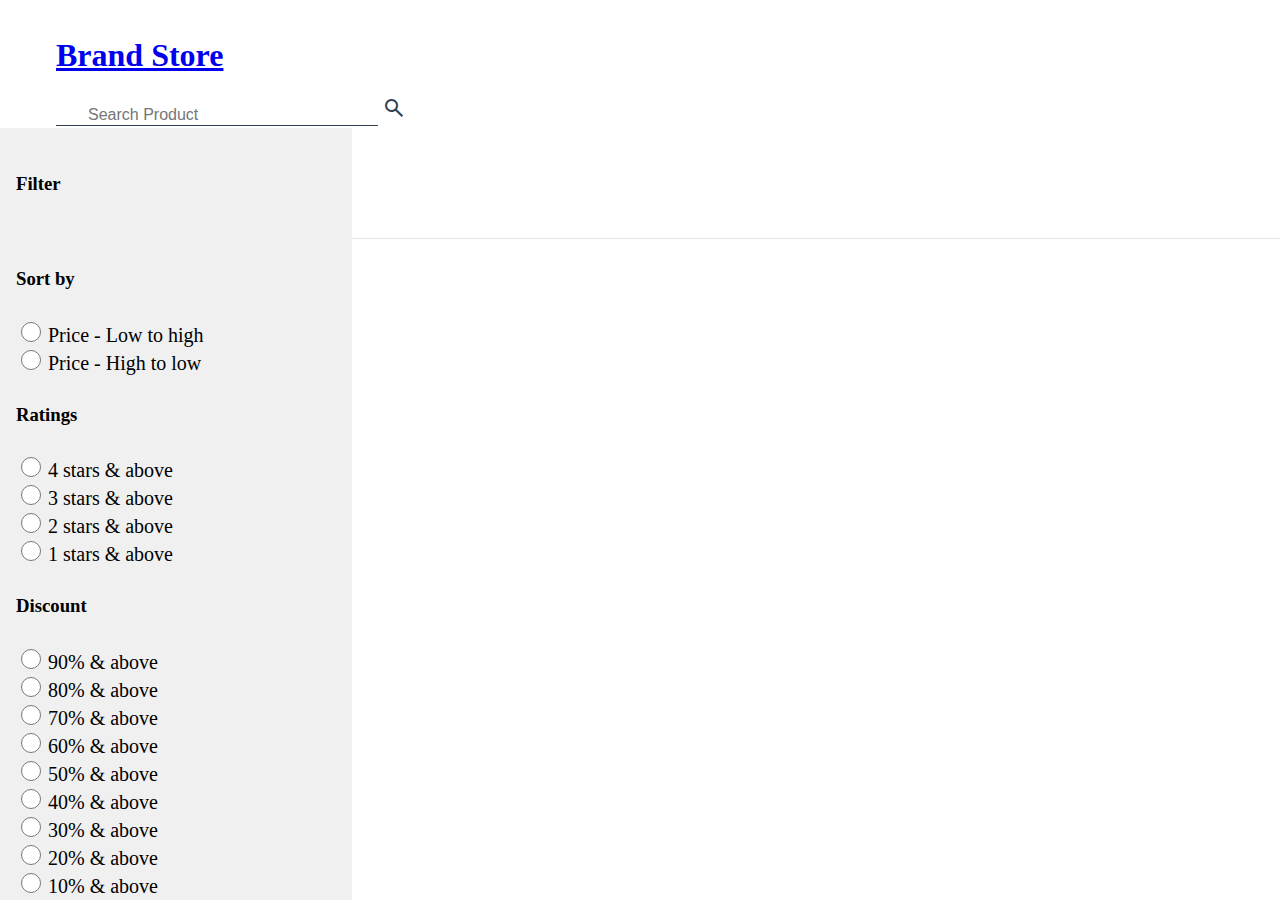
==== index.html @ f22ca124 "Added index.html page" ====
<!DOCTYPE html>
<html lang="en">
<head>
    <meta charset="UTF-8">
    <meta name="viewport" content="width=device-width, initial-scale=1.0">
    <title>Home | Brand </title>
    <meta name="Auther" description="Babloo Kumar">
    <link rel="stylesheet" href="./style.css">
</head>
<body>
     <header class="heading d-flex fixed top-0 left-0 grow-shrink-basis align-center myclass">
          <div class="heading-title-icon d-flex align-center">
              <h1 class="heading-title">
                  <a class="link" href="/">Brand Store</a>
              </h1>
          </div>
          <div class="search-box-container relative">
               <input class="search-box-input" placeholder="Search Product">
               <span class="material-symbols-outlined absolute left-0 top-0">
                    search
                    </span>
          </div>
          <nav class="navigation">
              <ul class="gap list-non-bullet d-flex align-center">
                  <li class="list-item-inline">
                      <a href="/" class="link cursor"><span class="nav-icon material-symbols-outlined">
                         favorite
                         </span></a>
                  </li>
                  <li class="list-item-inline">
                      <a href="./cart.html" class="link cursor "><span class="nav-icon material-symbols-outlined">
                         shopping_cart
                         </span></a>
                  </li>
              </ul>
          </nav>
      </header>

      <div class="products-page d-flex">
        <div>
            <aside class="side-bar">
                <h3 class="heading-3">Filter</h3>
                <div class="filter-container">
                    <!-- <h3 class="heading-3">Categories</h3> -->
                    <!-- <div class="d-flex align-center gap">
                        <input data-idealFor="1" id="idealFor-1" class="radio" type="radio" name="idealFor">
                        <label data-idealFor="1" for="idealFor-1" class="label">Price - Low to high</label>
                    </div>
                    <div class="d-flex align-center gap">
                        <input data-idealFor="2" id="idealFor-2" class="radio" type="radio" name="idealFor">
                        <label data-idealFor="2" for="idealFor-2" class="label">Price - High to low</label>
                    </div> -->
                    <h3 class="heading-3">Sort by</h3>
                    <div class="d-flex align-center gap">
                        <input data-newPrice="1" id="newPrice-1" class="radio" type="radio" name="newPrice">
                        <label data-newPrice="1" for="newPrice-1" class="label">Price - Low to high</label>
                    </div>
                    <div class="d-flex align-center gap">
                        <input data-newPrice="2" id="newPrice-2" class="radio" type="radio" name="newPrice">
                        <label data-newPrice="2" for="newPrice-2" class="label">Price - High to low</label>
                    </div>
                    <h3 class="heading-3">Ratings</h3>
                    <div class="d-flex align-center gap">
                        <input data-rating="4" id="rating-4" class="radio" type="radio" name="rating">
                        <label data-rating="4" for="rating-4" class="label">4 stars & above</label>
                    </div>
                    <div class="d-flex align-center gap">
                        <input data-rating="3" id="rating-3" class="radio" type="radio" name="rating">
                        <label data-rating="3" for="rating-3" class="label">3 stars & above</label>
                    </div>
                    <div class="d-flex align-center gap">
                        <input data-rating="2" id="rating-2" class="radio" type="radio" name="rating">
                        <label data-rating="2" for="rating-2" class="label">2 stars & above</label>
                    </div>
                    <div class="d-flex align-center gap">
                        <input data-rating="1" id="rating-1" class="radio" type="radio" name="rating">
                        <label data-rating="1" for="rating-1" class="label">1 stars & above</label>
                    </div>
                    <h3 class="heading-3">Discount</h3>
                    <div class="d-flex align-center gap">
                        <input data-discount="90" id="discount-90" class="radio" type="radio" name="discount">
                        <label data-discount="90" for="discount-90" class="label">90% & above</label>
                    </div>
                    <div class="d-flex align-center gap">
                        <input data-discount="80" id="discount-80" class="radio" type="radio" name="discount">
                        <label data-discount="80" for="discount-80" class="label">80% & above</label>
                    </div>
                    <div class="d-flex align-center gap">
                        <input data-discount="70" id="discount-70" class="radio" type="radio" name="discount">
                        <label data-discount="70" for="discount-70" class="label">70% & above</label>
                    </div>
                    <div class="d-flex align-center gap">
                        <input data-discount="60" id="discount-60" class="radio" type="radio" name="discount">
                        <label data-discount="60" for="discount-60" class="label">60% & above</label>
                    </div>
                    <div class="d-flex align-center gap">
                        <input data-discount="50" id="discount-50" class="radio" type="radio" name="discount">
                        <label data-discount="50" for="discount-50" class="label">50% & above</label>
                    </div>
                    <div class="d-flex align-center gap">
                        <input data-discount="40" id="discount-40" class="radio" type="radio" name="discount">
                        <label data-discount="40" for="discount-40" class="label">40% & above</label>
                    </div>
                    <div class="d-flex align-center gap">
                        <input data-discount="30" id="discount-30" class="radio" type="radio" name="discount">
                        <label data-discount="30" for="discount-30" class="label">30% & above</label>
                    </div>
                    <div class="d-flex align-center gap">
                        <input data-discount="20" id="discount-20" class="radio" type="radio" name="discount">
                        <label data-discount="20" for="discount-20" class="label">20% & above</label>
                    </div>
                    <div class="d-flex align-center gap">
                        <input data-discount="10" id="discount-10" class="radio" type="radio" name="discount">
                        <label data-discount="10" for="discount-10" class="label">10% & above</label>
                    </div>
                    
                </div>
            </aside>
        </div>
        <div class="product-container d-flex wrap gap" id="products"></div>
    </div> 
    <!-- i have omit below 2 line -->
    <!-- <div class="products-page d-flex wrap gap " id="products">
    </div> -->
    <!-- <div class="card card-vertical d-flex direction-column relative shadow">
        <div class="card-image-container">
             <img class="card-image" src="https://rukminim2.flixcart.com/image/612/612/xif0q/top/w/b/q/-original-imaguza66yrs4h7a.jpeg?q=70" alt="shoes">
        </div>
        <div class="card-details">
             <div class="card-title">Premium Collection</div>
             <div class="card-description">
                  <p class="card-des">Men Sneakers</p>
                  <p class="card-price">
                     Rs. 1750
                        <span class="price-strike-through">Rs. 2499</span>
                     <span class="discount">(30% OFF)</span>
                  </p>
                  <p class="d-flex align-centre">
                    <span>4.8</span>
                    <span class="material-icons-outlined star">star</span>
                  </p>
             </div>
             <div class="cta-btn">
                  <button class="button btn-primary btn-icon cart-btn d-flex align-center justify-center gap cursor btn-margin">
                    <span class="material-icons-outlined star">shopping_cart</span> 
                    <span>Add To Cart</span>
                  </button>
             </div>
        </div> -->
   <!-- </div> -->
   <script type="module" src="./index.js"></script>
</body>
</html>
---- style.css ----
@import url("https://uilight.netlify.app/main.css");
@import url("https://fonts.googleapis.com/icon?family=Material+Icons");
@import url("https://fonts.googleapis.com/icon?family=Material+Icons+Outlined");
/* //for wishlist */
@import url("https://fonts.googleapis.com/css2?family=Material+Symbols+Outlined:opsz,wght,FILL,GRAD@20..48,100..700,0..1,-50..200");

/* for cart */

:root {
  --primary-color: #334155;
}

.heading {
  background-color: var(--background-color);
  padding: 0.5rem 3rem;
  color: var(--primary-color);
  border-bottom: 1px solid rgba(0, 0, 0, 0.1);
  z-index: 1;
  width: 100vw;
  justify-content: space-between;
}

.search-box-input {
  width: 18rem;
  padding-left: 2rem;
  font-size: 1rem;
  border: none;
  border-bottom: 1px solid var(--primary-color);
  background-color: transparent;
}

.search-box-input:focus {
  outline: none;
}

.nav-icon {
  font-size: 2rem;
}

.products-page {
  padding: 8rem 3rem 2rem 3rem;
}
.card-vertical {
  width: 16rem;
}

.card-image-container {
  width: 100%;
  height: 240px;
}

.card-image {
  height: 100%;
  object-fit: contain;
}

.star {
  color: orange;
}

.card-price {
  gap: 4px;
}

.price-strike-through,
.discount {
  font-size: 14px;
}

.gap-sm {
  gap: 8px;
}

.main {
  padding-top: 8rem;
}

.heading-2 {
  padding-bottom: 1rem;
  font-size: 2.5rem;
}

.final-price {
  width: 25rem;
  background-color: var(--card-background);
  align-self: flex-start;
}

.justify-space-between {
  justify-content: space-between;
}

/* .side-bar {
  width: 20rem;
  position: fixed;
} */



.side-bar {
  width: 20rem;
  overflow-y: auto; /* Allow vertical scrolling if content exceeds the height */
  height: calc(100vh - 8rem); /* Subtract the height of the header/navbar */
  position: fixed;
  top: 8rem; /* Adjust to match the height of your header/navbar */
  left: 0;
  background-color: #f0f0f0;
  z-index: 1000;
  padding: 1rem;
  overflow-x: hidden;
  
}



.product-container {
  margin-left: 21rem;
  padding-top: 8rem;
}

.heading-3 {
  padding: 10px 0;
}

.filter-container {
  padding: 1rem 0;
}

.label {
  font-size: 1.25rem;
}

.radio {
  width: 1.25rem;
  height: 1.25rem;
}
.myclass2{
  margin-left: 8px;
}
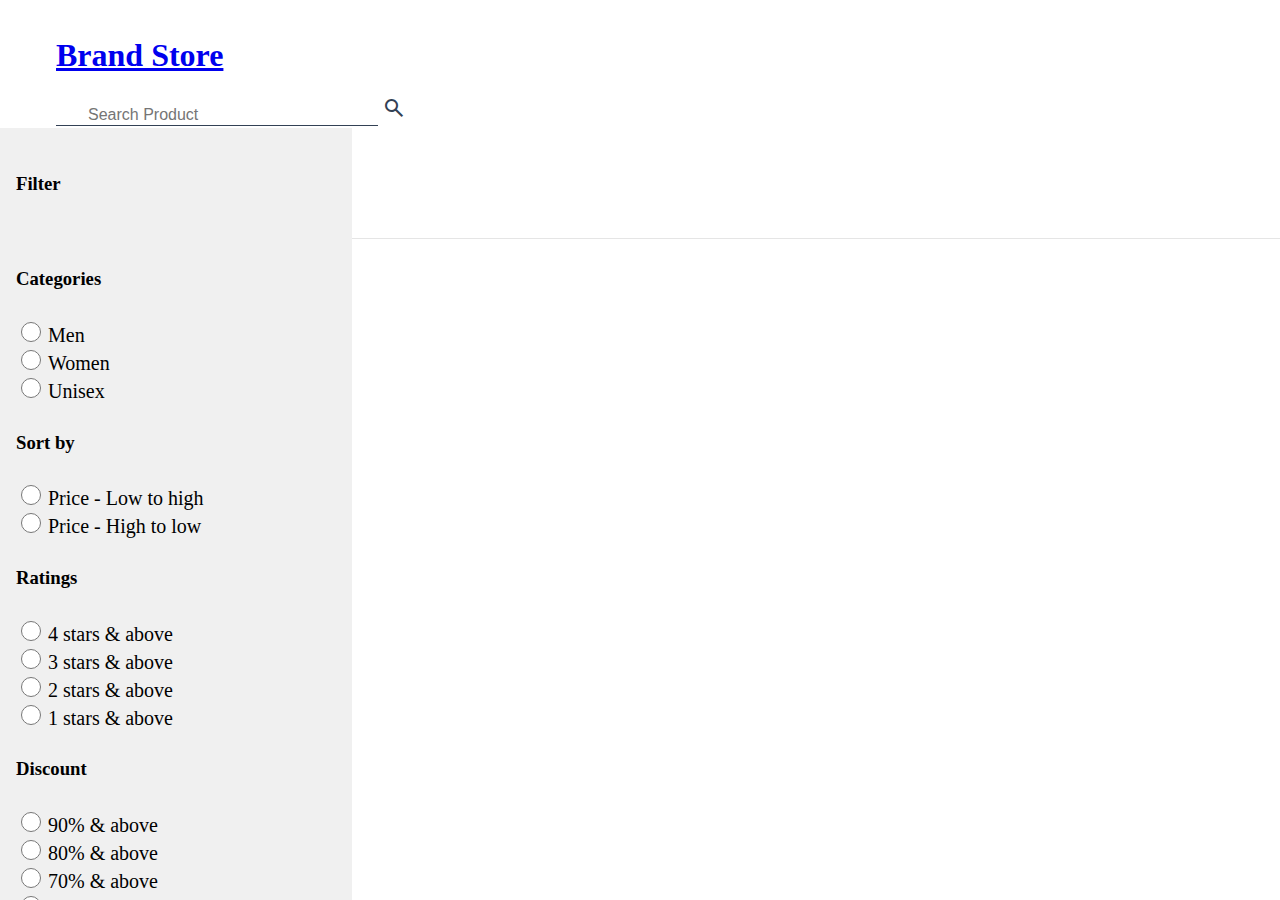
==== commit 5f2c193c: "Update index.html" ====
--- a/index.html
+++ b/index.html
@@ -15,7 +15,7 @@
               </h1>
           </div>
           <div class="search-box-container relative">
-               <input class="search-box-input" placeholder="Search Product">
+               <input class="search-box-input my" placeholder="Search Product">
                <span class="material-symbols-outlined absolute left-0 top-0">
                     search
                     </span>
@@ -23,7 +23,7 @@
           <nav class="navigation">
               <ul class="gap list-non-bullet d-flex align-center">
                   <li class="list-item-inline">
-                      <a href="/" class="link cursor"><span class="nav-icon material-symbols-outlined">
+                      <a href="/" class="link cursor"><span class="nav-icon material-symbols-outlined myfav ">
                          favorite
                          </span></a>
                   </li>
@@ -41,15 +41,19 @@
             <aside class="side-bar">
                 <h3 class="heading-3">Filter</h3>
                 <div class="filter-container">
-                    <!-- <h3 class="heading-3">Categories</h3> -->
-                    <!-- <div class="d-flex align-center gap">
+                    <h3 class="heading-3">Categories</h3>
+                    <div class="d-flex align-center gap">
                         <input data-idealFor="1" id="idealFor-1" class="radio" type="radio" name="idealFor">
-                        <label data-idealFor="1" for="idealFor-1" class="label">Price - Low to high</label>
+                        <label data-idealFor="1" for="idealFor-1" class="label">Men</label>
                     </div>
                     <div class="d-flex align-center gap">
                         <input data-idealFor="2" id="idealFor-2" class="radio" type="radio" name="idealFor">
-                        <label data-idealFor="2" for="idealFor-2" class="label">Price - High to low</label>
-                    </div> -->
+                        <label data-idealFor="2" for="idealFor-2" class="label">Women</label>
+                    </div>
+                    <div class="d-flex align-center gap">
+                        <input data-idealFor="3" id="idealFor-3" class="radio" type="radio" name="idealFor">
+                        <label data-idealFor="3" for="idealFor-3" class="label">Unisex</label>
+                    </div>
                     <h3 class="heading-3">Sort by</h3>
                     <div class="d-flex align-center gap">
                         <input data-newPrice="1" id="newPrice-1" class="radio" type="radio" name="newPrice">
@@ -150,4 +154,4 @@
    <!-- </div> -->
    <script type="module" src="./index.js"></script>
 </body>
-</html>+</html>
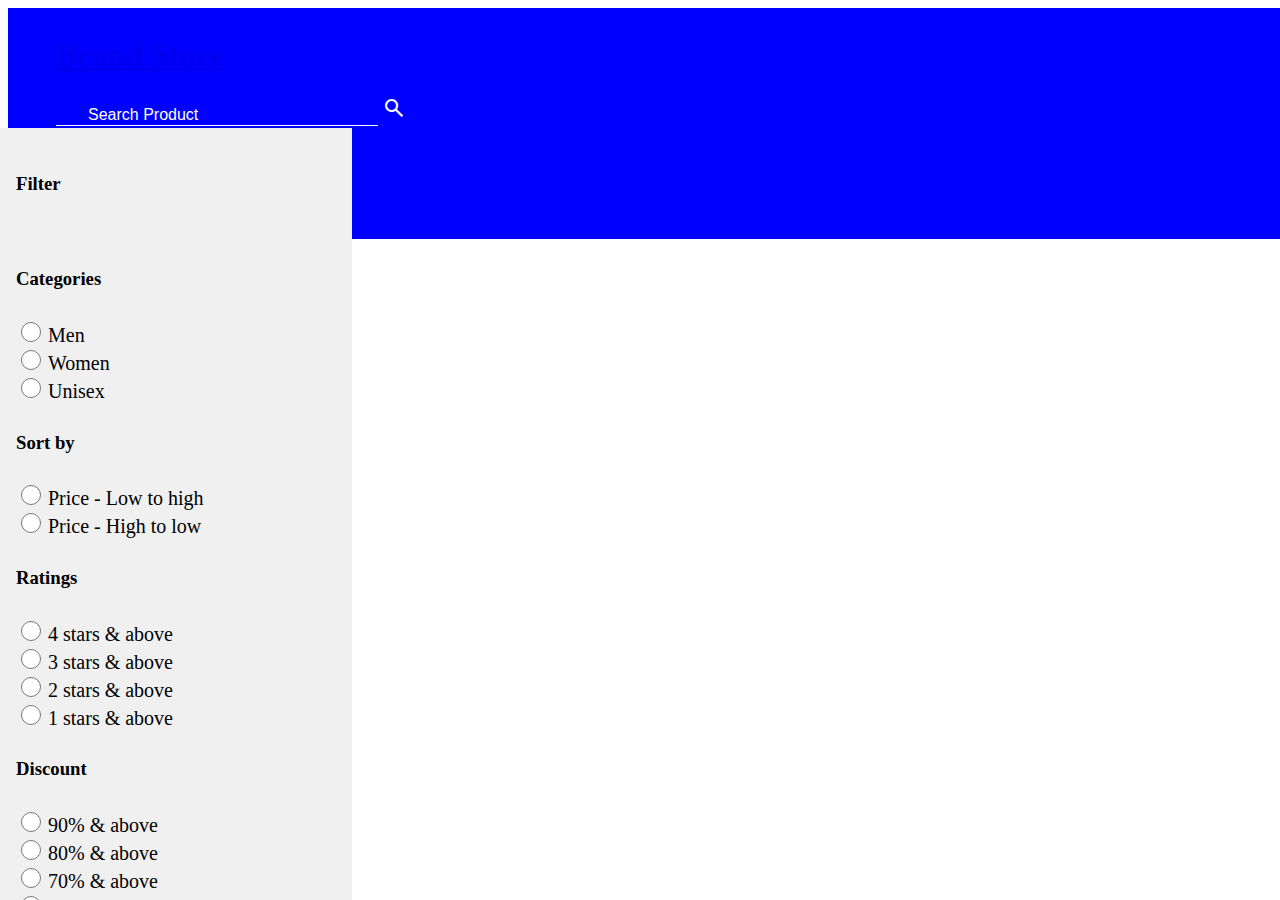
==== commit f60039c4: "Update index.html" ====
--- a/index.html
+++ b/index.html
@@ -11,7 +11,7 @@
      <header class="heading d-flex fixed top-0 left-0 grow-shrink-basis align-center myclass">
           <div class="heading-title-icon d-flex align-center">
               <h1 class="heading-title">
-                  <a class="link" href="/">Brand Store</a>
+                  <a class="link" href="./">Brand Store</a>
               </h1>
           </div>
           <div class="search-box-container relative">
--- a/style.css
+++ b/style.css
@@ -25,12 +25,15 @@
   padding-left: 2rem;
   font-size: 1rem;
   border: none;
-  border-bottom: 1px solid var(--primary-color);
+  /* border-bottom: 1px solid var(--primary-color); */
+  border-bottom: 1.5px solid white;
   background-color: transparent;
 }
 
 .search-box-input:focus {
   outline: none;
+  /* //mychange1 */
+  color: white;
 }
 
 .nav-icon {
@@ -136,4 +139,18 @@
 }
 .myclass2{
   margin-left: 8px;
-}+}
+.myclass{
+  background-color: blue;
+  color: white;
+}
+
+/* my change2 */
+.my::placeholder {
+  color: white; /* Change this to the desired color */
+  opacity: 1; /* Optional: Ensure the color is fully opaque */
+}
+/* my change3 */
+/* .myfav{
+  color: red;
+} */
